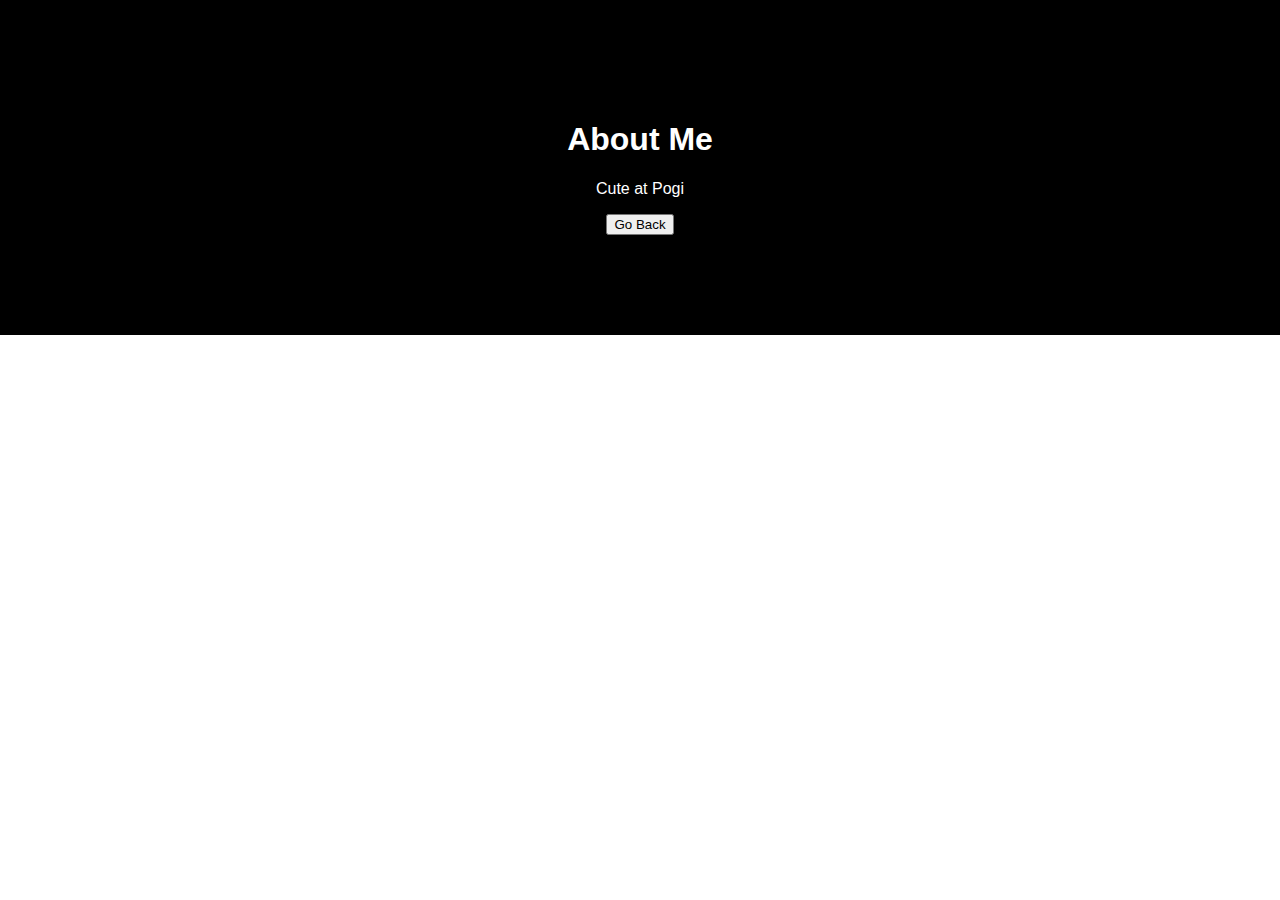
==== about me.html @ 9c91423b "Update about me.html" ====
<!DOCTYPE html>
<html>
<head>
<style>
body {
  font-family: Arial, Helvetica, sans-serif;
  margin: 0;
}

html {
  box-sizing: border-box;
}

*, *:before, *:after {
  box-sizing: inherit;
}

.column {
  float: left;
  width: 33.3%;
  margin-bottom: 16px;
  padding: 0 8px;
}

.card {
  box-shadow: 0 4px 8px 0 rgba(0, 0, 0, 0.2);
  margin: 8px;
}

.about-section {
  padding: 100px;
  text-align: center;
  background-color: black;
  color: white;
}
</style>
</head>
<body>

<div class="about-section">
  <h1>About Me</h1>
  <p>Cute at Pogi</p>
  <a href="index.html">
    <button>Go Back</button></a>
</div>
<script src="js\alert.js"></script>


</body>
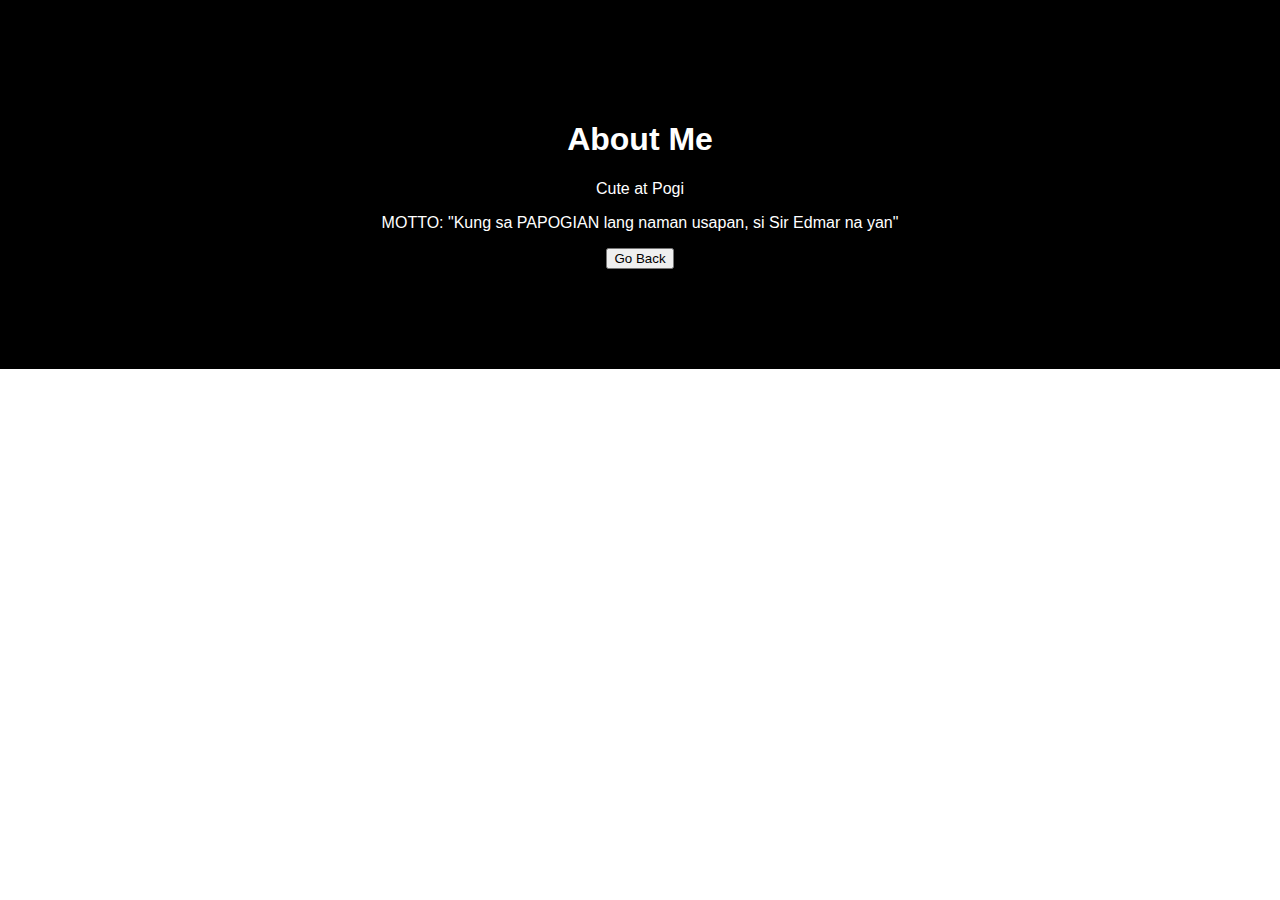
==== commit 48d6ace6: "Update about me.html" ====
--- a/about me.html
+++ b/about me.html
@@ -40,6 +40,7 @@
 <div class="about-section">
   <h1>About Me</h1>
   <p>Cute at Pogi</p>
+  <p>MOTTO: "Kung sa PAPOGIAN lang naman usapan, si Sir Edmar na yan"</p>
   <a href="index.html">
     <button>Go Back</button></a>
 </div>
